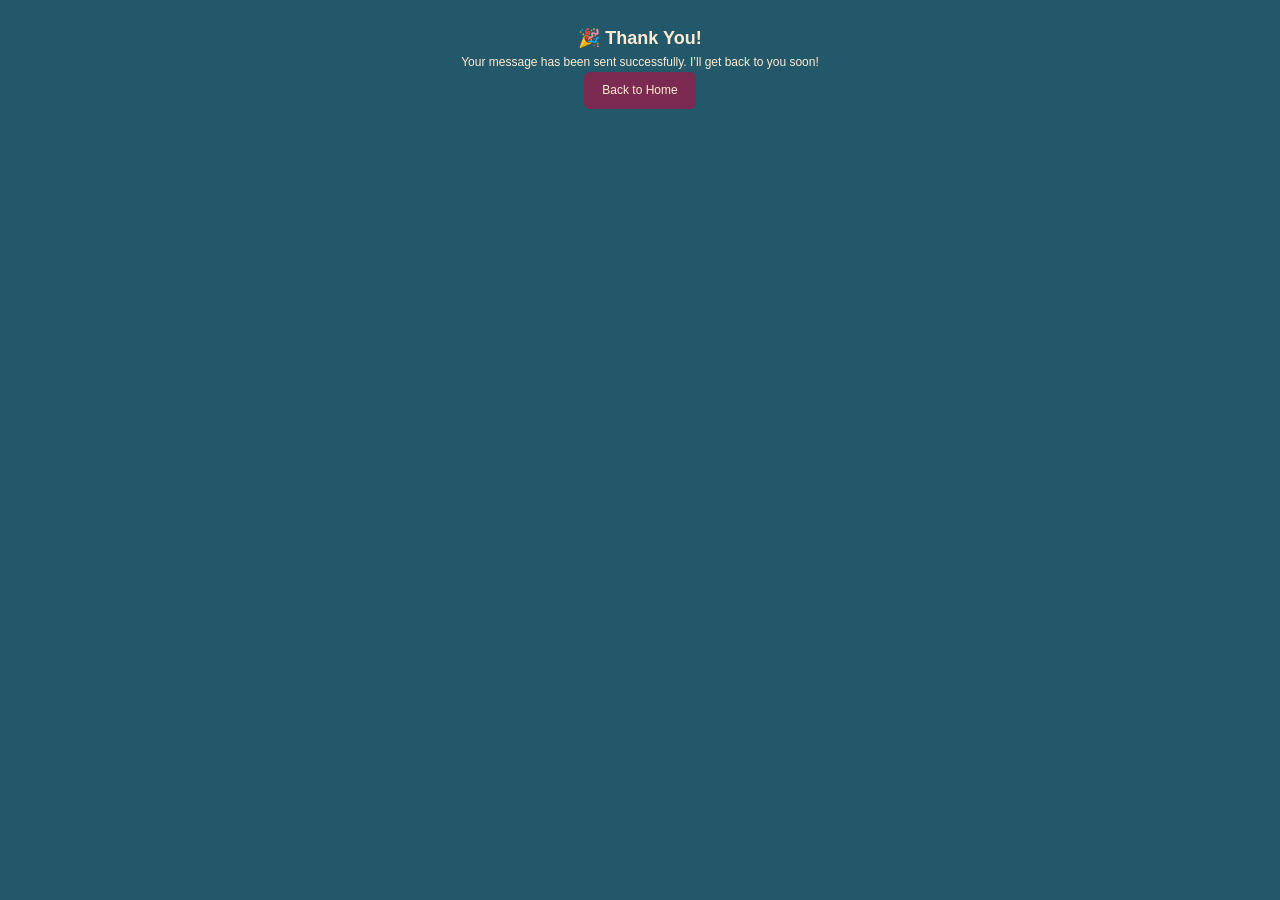
==== thank-you.html @ cb9ffa24 "Create thank-you.html" ====
<!DOCTYPE html>
<html lang="en">
<head>
  <meta charset="UTF-8" />
  <meta name="viewport" content="width=device-width, initial-scale=1.0" />
  <title>Thank You</title>
  <link rel="stylesheet" href="css/styles.css">
</head>
<body class="thank-you">
  <section class="section">
    <div class="container" style="text-align: center;">
      <h1>🎉 Thank You!</h1>
      <p>Your message has been sent successfully. I’ll get back to you soon!</p>
      <a href="/" class="btn btn--primary">Back to Home</a>
    </div>
  </section>
</body>
</html>
---- css/styles.css ----
/* ===== CSS RESET & BASE STYLES ===== */
* {
    margin: 0;
    padding: 0;
    box-sizing: border-box;
}

:root { 
  --primary-color: #22586a;       /* Deep teal */
  --secondary-color: #7b2a51;     /* Magenta */
  --background-color: #22586a;    /* Page background */
  --text-color: #ffebd1;          /* Cream text */
  --muted-text-color: #ffebd1;    /* Subheadings */
  
  /* New helpers */
  --overlay-color: rgba(34, 88, 106, 0.95); /* dark overlay for header */
  --card-bg: #1a3d4a;              /* slightly darker than primary */
  --border-color: #374151;         /* dark gray for subtle borders */
  --highlight-bg: #3a6b7d;         /* hover/active backgrounds */
}

html {
    scroll-behavior: smooth;
    font-size: 12px;
    scroll-padding-top: 100px; /* adjust based on your header height */
}


body {
    background-color: var(--background-color);
    color: var(--text-color);
    font-family: 'Inter', sans-serif;
    line-height: 1.6;
}

.card {
  padding-top: 15px;      /* Space above the content */
  padding-right: 100px;    /* Space to the right of the content */
  padding-bottom: 15px;   /* Space below the content */
  padding-left: 100px;     /* Space to the left of the content */
}

/* ===== UTILITY CLASSES ===== */
.container {
    max-width: 1200px;
    margin: 0 auto;
    padding: 0 2rem;
}

.section {
    padding: 2rem 0;
}

.section__title {
    font-size: 2.0rem;
    font-weight: 600;
    color: var(--text-color);
    margin-bottom: 1rem;
    text-align: center;
}

.section__description {
    font-size: 1.125rem;
    color: var(--muted-text-color);
    text-align: center;
    max-width: 600px;
    margin: 0 auto 3rem;
}

/* ===== BUTTONS ===== */
.btn {
    display: inline-block;
    padding: 0.75rem 1.5rem;
    border-radius: 0.5rem;
    text-decoration: none;
    font-weight: 500;
    text-align: center;
    transition: all 0.3s ease;
    border: none;
    cursor: pointer;
    font-family: inherit;
    font-size: 1rem;
}

.btn--primary {
    background-color: var(--secondary-color);
    color: var(--text-color);
}
    
.btn--primary:hover {
    background-color: var(--text-color);
    color: var(--secondary-color);
    transform: translateY(-2px);
    box-shadow: 0 4px 12px var(--secondary-color);
}
       
.btn--secondary {
    background-color: var(--secondary-color);
    border: 2px solid var(--secondary-color);
    color: var(--text-color);
}

.btn--secondary:hover {
    background-color:  var(--text-color);
    color: var(--secondary-color);
    transform: translateY(-2px);
}

.btn--large {
    padding: 1rem 2rem;
    font-size: 1.125rem;
}

/* ===== HEADER & NAVIGATION ===== */
.header {
    position: fixed;
    top: 0;
    left: 0;
    width: 100%;
    background-color: var(--card-bg);
    backdrop-filter: blur(10px);
    border-bottom: 1px solid var(--border-color);
    z-index: 1000;
    transition: all 0.3s ease;
}

.nav {
    display: flex;
    align-items: center;
    justify-content: space-between;
    padding: 1rem 2rem;
}

.nav__logo {
    display: flex;
    align-items: center;
    font-size: 1.5rem;
    font-weight: 600;
    color: var(--text-color);
    text-decoration: none;
}

.nav__logo-img {
    height: 40px;   /* adjust size */
    margin-right: 10px;
}

.nav__menu {
    display: flex;
    align-items: center;
}

.nav__list {
    display: flex;
    list-style: none;
    gap: 2rem;
}

.nav__link {
    text-decoration: none;
    color: var(--text-color);
    font-weight: 500;
    transition: color 0.3s ease;
    position: relative;
}

.nav__link:hover,
.nav__link.active {
    color: var(--text-color);
}

.nav__link::after {
    content: '';
    position: absolute;
    bottom: -4px;
    left: 0;
    width: 0;
    height: 2px;
    background-color: var(--text-color);
    transition: width 0.3s ease;
}

.nav__link:hover::after,
.nav__link.active::after {
    width: 100%;
}

.nav__actions {
    display: flex;
    align-items: center;
    gap: 1rem;
}

.nav__toggle {
    display: none;
    flex-direction: column;
    cursor: pointer;
    gap: 4px;
}

.nav__toggle span {
    width: 25px;
    height: 3px;
    background-color: var(--card-bg);
    transition: all 0.3s ease;
}

.nav__close {
    display: none;
    font-size: 2rem;
    cursor: pointer;
    color: var(--text-color);
}

/* ===== HERO SECTION ===== */
.hero {
    padding-top: 8rem;
    padding-bottom: 4rem;
    background: var(--primary-color);
    color: var(--text-color);
    min-height: 100vh;
    display: flex;
    align-items: center;
}

.hero__container {
    display: grid;
    grid-template-columns: 1fr 1fr;
    gap: 4rem;
    align-items: center;
}

.hero__title {
    font-size: 2.5rem;
    font-weight: 200;
    line-height: 1.2;
    margin-bottom: 1.5rem;
    color: var(--text-color);
}

.hero__title--accent {
    color: var(--text-color);
}

.hero__description {
    font-size: 1.25rem;
    color: var(--muted-text-color);
    margin-bottom: 2rem;
    line-height: 1.7;
}

.hero__buttons {
    display: flex;
    gap: 1rem;
    flex-wrap: wrap;
}

.hero__image {
    display: flex;
    justify-content: center;
    align-items: center;
}

.hero__image-placeholder {
    max-width: 100%;
    height: auto;
}

/* ===== OVERVIEW SECTION ===== */
.overview {
    background-color: var(--primary-color);
    color: var(--text-color);
}

/* ===== OVERVIEW SECTION HEADING & DESCRIPTION ===== */
.overview__intro {
    text-align: center;
    margin-bottom: 2rem; /* reduced from 4rem to tighten spacing with tiles */
}

.overview__intro .section__title {
    font-size: 2rem;  /* keep consistent */
    margin-bottom: 0.75rem; /* slightly smaller spacing below title */
}

.overview__intro .section__description {
    font-size: 1rem; /* slightly smaller for better proportion */
    max-width: 700px; /* tighter than the previous 600-900px? adjust if needed */
    margin: 0 auto; 
    line-height: 1.6;
}

/* ===== OVERVIEW SECTION / WHY CHOOSE TILES ===== */
.overview__container {
    max-width: 900px; /* same as other sections */
    margin: 0 auto;
    padding: 0 2rem;
}

.benefits {
    display: grid;
    grid-template-columns: repeat(auto-fit, minmax(220px, 1fr)); /* similar to subjects grid */
    gap: 2rem;
}

.benefit {
    text-align: center;
    padding: 1.25rem; /* same as subject-card */
    border-radius: 1rem;
    background-color: var(--card-bg);
    transition: transform 0.3s ease, box-shadow 0.3s ease;
}

.benefit:hover {
    transform: translateY(-5px);
    box-shadow: 0 20px 25px rgba(0, 0, 0, 0.4); /* same as subject-card hover */
}

.benefit__icon {
    display: inline-flex;
    align-items: center;
    justify-content: center;
    width: 60px;  /* same as subject-card__icon */
    height: 60px;
    background-color: var(--secondary-color);
    color: var(--text-color);
    border-radius: 0.75rem;
    margin-bottom: 1.5rem;
}

.benefit__title {
    font-size: 1.25rem; /* match subject-card__title */
    font-weight: 600;
    margin-bottom: 1rem;
    color: var(--text-color);
}

.benefit__description {
    color: var(--muted-text-color);
    font-size: 0.95rem; /* match subject-card description */
    line-height: 1.6;
}

/* ===== ABOUT SECTION ===== */
.about {
    background-color: var(--primary-color);
    color: var(--text-color);
}

.about__container {
    max-width: 1000px;
}

.about__content {
    display: grid;
    grid-template-columns: 1fr 2fr;
    gap: 4rem;
    align-items: start;
}

.about__image {
    display: flex;
    justify-content: center;
}

.about__image-placeholder {
    max-width: 100%;
    height: auto;
    border-radius: 1rem;
    overflow: hidden;
}

.about__text .section__title {
    text-align: left;
    margin-bottom: 2rem;
}

.about__description p {
    margin-bottom: 1.5rem;
    color: var(--muted-text-color);
    line-height: 1.7;
}

.about__credentials {
    margin-top: 2rem;
    padding: 1.5rem;
    background-color: var(--card-bg);
    border-radius: 0.5rem;
    border-left: 4px solid var(--secondary-color);
}

.about__credentials h3 {
    font-size: 1.25rem;
    font-weight: 600;
    margin-bottom: 1rem;
    color: var(--text-color);
}

.about__credentials ul {
    list-style: none;
}

.about__credentials li {
    padding: 0.5rem 0;
    color: var(--text-color);
    position: relative;
    padding-left: 1.5rem;
}

.about__credentials li::before {
    content: '✓';
    position: absolute;
    left: 0;
    color: var(--texr-color);
    font-weight: bold;
}

/* ===== SUBJECTS SECTION ===== */
.subjects {
    background-color: var(--primary-color);
    color: var(--text-color);
}

.subjects__header {
    text-align: center;
    margin-bottom: 1.5rem;
}

.subjects__header .section__title {
    font-size: 2rem;
    margin-bottom: 0.5rem; /* optional: tighten spacing if you have a description */
}

.subjects__header .section__description {
    font-size: 1rem;
    max-width: 700px;
    margin: 0 auto 1rem auto; /* tighter margin below description */
}

.subjects__grid {
  display: grid;
  grid-template-columns: repeat(auto-fit, minmax(150px, 1fr));
  gap: 1.5rem;
  padding: 0 1rem;
}

.subject-card {
  background-color: var(--card-bg);
  border-radius: 0.75rem;
  padding: 1rem;
  font-size: 0.9rem;
  box-shadow: 0 3px 8px rgba(0, 0, 0, 0.3);
  border: 1px solid var(--secondary-color);
  transition: transform 0.3s ease, box-shadow 0.3s ease;
}

.subject-card:hover {
    transform: translateY(-5px);
    box-shadow: 0 20px 25px rgba(0, 0, 0, 0.4);
    border-color: var(--primary-color);
}

.subject-card__icon {
    display: inline-flex;
    align-items: center;
    justify-content: center;
    width: 60px;
    height: 60px;
    background-color: var(--secondary-color);
    color: var(--text-color);
    border-radius: 0.75rem;
    margin-bottom: 1.5rem;
}

.subject-card__title {
    font-size: 1.25rem;
    font-weight: 600;
    margin-bottom: 1rem;
    color: var(--text-color);
}

.subject-card__description {
    color: var(--text-color);
    font-size: 0.95rem;
    margin-bottom: 1.5rem;
    line-height: 1.6;
}

.subject-card__details {
    list-style: none;
}

.subject-card__details li {
    padding: 0.5rem 0;
    position: relative;
    padding-left: 1.5rem;
    color: var(--muted-text-color);
    border-bottom: 1px solid var(--secondary-color);
}

.subject-card__details li:last-child {
    border-bottom: none;
}

.subject-card__details li::before {
    content: '•';
    position: absolute;
    left: 0;
    color: var(--text-color);
    font-weight: bold;
}

/* ===== TESTIMONIALS SECTION ===== */
.testimonials {
    background-color: var(--primary-color);
    color: var(--text-color);
}

.testimonials__header {
    text-align: center;
    margin-bottom: 4rem;
}

.testimonials__grid {
    display: grid;
    grid-template-columns: repeat(auto-fit, minmax(350px, 1fr));
    gap: 2rem;
}

.testimonial-card {
    background-color: var(--card-bg);
    border-radius: 1rem;
    padding: 2rem;
    box-shadow: 0 4px 6px rgba(0, 0, 0, 0.3);
    transition: transform 0.3s ease, box-shadow 0.3s ease;
}

.testimonial-card:hover {
    transform: translateY(-5px);
    box-shadow: 0 20px 25px rgba(0, 0, 0, 0.4);
}

.testimonial-card__content {
    margin-bottom: 1.5rem;
}

.testimonial-card__text {
    font-style: italic;
    color: var(--muted-text-color);
    line-height: 1.7;
    position: relative;
}

.testimonial-card__text::before {
    content: '"';
    font-size: 3rem;
    color: var(--muted-text-color);
    position: absolute;
    top: -10px;
    left: -10px;
    font-family: serif;
}

.testimonial-card__author {
    display: flex;
    align-items: center;
    gap: 1rem;
}

.testimonial-card__avatar {
    width: 50px;
    height: 50px;
    background-color: var(--card-bg);
    color: var(--text-color);
    border-radius: 50%;
    display: flex;
    align-items: center;
    justify-content: center;
    font-weight: 600;
    font-size: 1.125rem;
}

.testimonial-card__name {
    font-weight: 600;
    color: var(--text-color);
    margin-bottom: 0.25rem;
}

.testimonial-card__role {
    color: var(--muted-text-color);
    font-size: 0.875rem;
}

/* ===== CONTACT SECTION ===== */
.contact {
    background-color: var(--primary-color);
    color: var(--text-color);
}

.contact__header {
    text-align: center;
    margin-bottom: 4rem;
}

.contact__content {
    display: grid;
    grid-template-columns: 1fr 1fr;
    gap: 4rem;
}

.contact__info h3 {
    font-size: 1.5rem;
    font-weight: 600;
    margin-bottom: 2rem;
    color: var(--text-color);
}

.contact__details {
    margin-bottom: 3rem;
}

.contact__item {
    display: flex;
    align-items: flex-start;
    gap: 1rem;
    margin-bottom: 1rem;
}

.contact__icon {
    display: flex;
    align-items: center;
    justify-content: center;
    width: 40px;
    height: 40px;
    background-color: var(--secondary-color);
    color: var(--text-color);
    border-radius: 0.5rem;
    flex-shrink: 0;
}

.contact__item h4 {
    font-weight: 600;
    margin-bottom: 0.25rem;
    color: var(--text-color);
}

.contact__item p {
    color: var(--muted-text-color);
}

.contact__item a {
    color: var(--text-color);
    text-decoration: none;
}

.contact__item a:hover {
    text-decoration: underline;
}

.contact-booking {
  margin-top: 2rem;
  padding: 2rem;
  background: var(--card-bg);
  border-radius: 12px;
  box-shadow: 0 10px 25px rgba(0,0,0,0.2);
}
.contact-booking h2 {
  color: var(--text-color);
  margin-bottom: 0.5rem;
}

.contact__form h3 {
    font-size: 1.5rem;
    font-weight: 600;
    margin-bottom: 2rem;
    color: var(--text-color);
}

/* ===== FORM STYLES ===== */
.form__group {
    margin-bottom: 1.5rem;
}

.form__label {
    display: block;
    margin-bottom: 0.5rem;
    font-weight: 500;
    color: var(--text-color);
}

.form__input,
.form__select,
.form__textarea {
    width: 100%;
    padding: 0.75rem;
    border: 1px solid var(--border-color);
    border-radius: 0.5rem;
    font-family: inherit;
    font-size: 1rem;
    transition: border-color 0.3s ease, box-shadow 0.3s ease;
}

.form__input:focus,
.form__select:focus,
.form__textarea:focus {
    outline: none;
    border-color: var(--secondary-color);
    box-shadow: 0 0 0 3px rgba(123, 42, 81, 0.3);
}

.form__textarea {
    resize: vertical;
    min-height: 120px;
}

/* ===== FOOTER ===== */
.footer {
    background-color: var(--secondary-color);
    color: var(--text-color);
    padding: 3rem 0 1rem;
}

.footer__content {
    display: grid;
    grid-template-columns: 1fr 2fr;
    gap: 3rem;
    margin-bottom: 2rem;
}

.footer__brand h3 {
    font-size: 1.5rem;
    font-weight: 600;
    margin-bottom: 1rem;
    color: var(--text-color);
}

.footer__brand p {
    color: var(--muted-text-color);
    line-height: 1.6;
}

.footer__links {
    display: grid;
    grid-template-columns: repeat(3, 1fr);
    gap: 2rem;
}

.footer__section h4 {
    font-weight: 600;
    margin-bottom: 1rem;
    color: var(--text-color);
}

.footer__section ul {
    list-style: none;
}

.footer__section li {
    margin-bottom: 0.5rem;
}

.footer__section a {
    color: var(--text-color);
    text-decoration: none;
    transition: color 0.3s ease;
}

.footer__section a:hover {
    color: var(--primary-color);
}

.footer__bottom {
    border-top: 1px solid var(--border-color);
    padding-top: 2rem;
    text-align: center;
    color: var(--muted-text-color);
}

.footer__bottom p {
    margin-bottom: 0.5rem;
}

/* ===== RESPONSIVE DESIGN ===== */
@media (max-width: 992px) {
    .hero__container {
        grid-template-columns: 1fr;
        text-align: center;
    }

    .about__content {
        grid-template-columns: 1fr;
    }

    .contact__content {
        grid-template-columns: 1fr;
    }

    .footer__content {
        grid-template-columns: 1fr;
    }

    .nav__menu {
        position: fixed;
        top: 0;
        right: -100%;
        width: 80%;
        height: 100vh;
        background-color: var(--card-bg);
        flex-direction: column;
        padding: 4rem 2rem;
        transition: right 0.3s ease;
        z-index: 999;
    }

    .nav__menu.active {
        right: 0;
    }

    .nav__list {
        flex-direction: column;
        gap: 2rem;
        margin-bottom: 3rem;
    }

    .nav__toggle {
        display: flex;
    }

    .nav__close {
        display: block;
        position: absolute;
        top: 1rem;
        right: 1rem;
    }
}

/* ===== Global Page Margin & Width Fix ===== */

/* Constrain the main content width */
body {
  margin: 0;
  padding: 0;
  background-color: var(--background-color, #22586a);
}

/* Apply consistent left/right padding to everything */
.container,
.section,
.overview__container,
.subjects__container {
  max-width: 900px;      /* total width limit */
  margin-left: auto;      /* centers the section horizontally */
  margin-right: auto;
  padding-left: 2rem;     /* adds side breathing space */
  padding-right: 2rem;
  box-sizing: border-box;
}

/* Optional: reduce padding slightly on small screens */
@media (max-width: 768px) {
  .container,
  .section,
  .overview__container,
  .subjects__container {
    padding-left: 1rem;
    padding-right: 1rem;
  }
}

/* ===== PRICING SECTION ===== */
.pricing {
  background-color: var(--primary-color);
  color: var(--text-color);
  text-align: center;
}

.pricing__grid {
  display: grid;
  grid-template-columns: repeat(auto-fit, minmax(250px, 1fr));
  gap: 2rem;
  margin-top: 2rem;
}

.pricing__card {
  background-color: var(--card-bg);
  border-radius: 1rem;
  padding: 2rem;
  box-shadow: 0 8px 20px rgba(0,0,0,0.3);
  transition: transform 0.3s ease, box-shadow 0.3s ease;
}

.pricing__card:hover {
  transform: translateY(-5px);
  box-shadow: 0 15px 30px rgba(0,0,0,0.4);
}

.pricing__card h3 {
  font-size: 1.5rem;
  margin-bottom: 1rem;
}

.price {
  font-size: 1.25rem;
  font-weight: 600;
  color: var(--text-color);
  margin-bottom: 1.5rem;
}

/* ==== PAYMENT BUTTONS ==== */
.payment-buttons {
  display: flex;
  flex-direction: column;
  align-items: center;
  gap: 1rem; /* space between buttons */
  flex-wrap: wrap;
  text-align: center;
  margin: 2rem auto 4rem;
}

.payment-buttons .btn {
  width: 250px; /* consistent button width */
  max-width: 80%;
  text-transform: none; /* keep natural capitalization */
}

/* ===== SCHEDULE SECTION ===== */
.schedule__placeholder {
  border: 2px dashed rgba(255, 255, 255, 0.5);
  border-radius: 1rem;
  padding: 3rem 2rem;
  margin-top: 2rem;
  text-align: center;
  background-color: rgba(0, 0, 0, 0.1);
}

.schedule__placeholder p {
  font-size: 1.1rem;
  margin-bottom: 1rem;
}

.schedule__placeholder .btn {
  margin-top: 1rem;
}
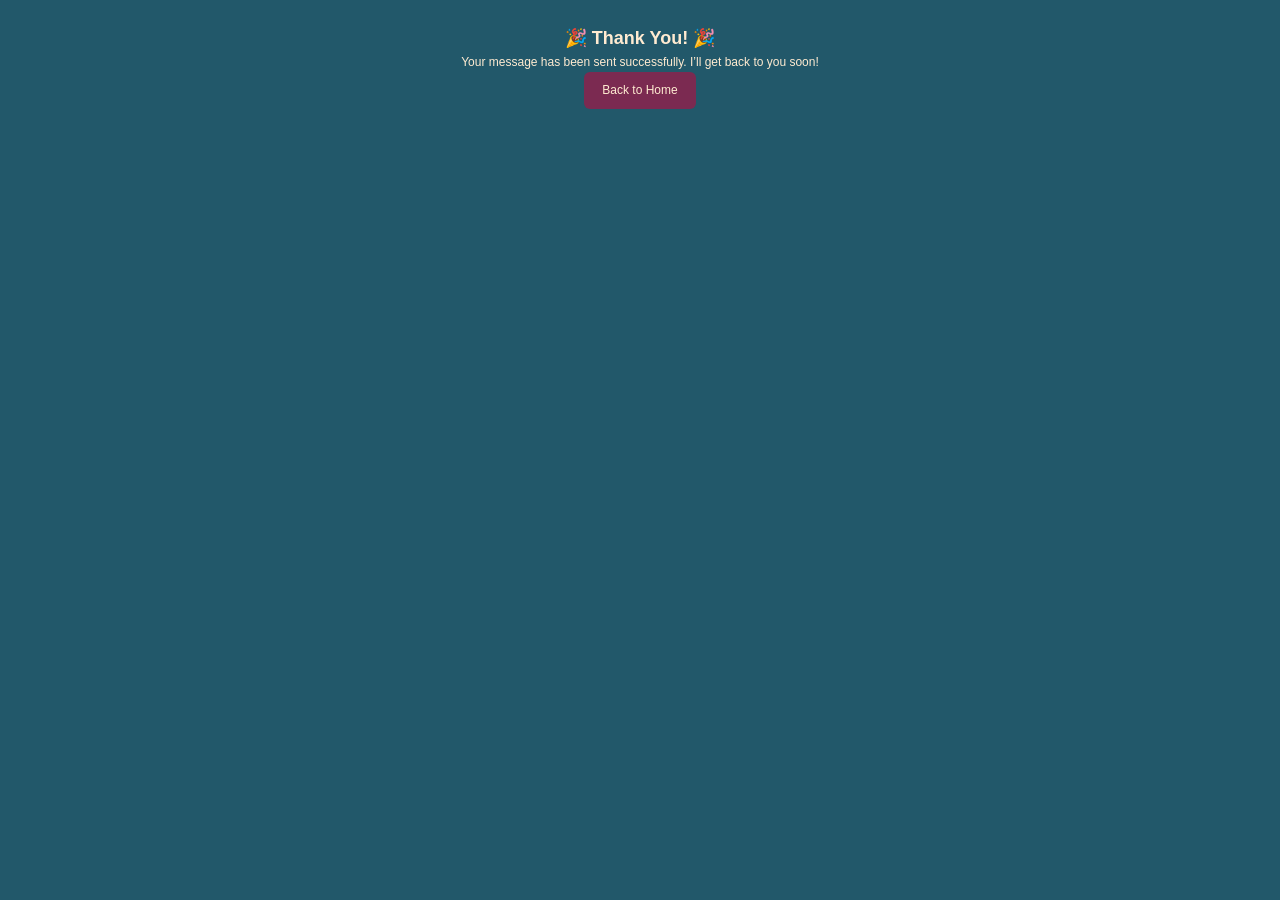
==== commit 69d4f8b0: "Update thank-you.html" ====
--- a/thank-you.html
+++ b/thank-you.html
@@ -9,7 +9,7 @@
 <body class="thank-you">
   <section class="section">
     <div class="container" style="text-align: center;">
-      <h1>🎉 Thank You!</h1>
+      <h1>🎉 Thank You! 🎉</h1>
       <p>Your message has been sent successfully. I’ll get back to you soon!</p>
       <a href="/" class="btn btn--primary">Back to Home</a>
     </div>
--- a/css/styles.css
+++ b/css/styles.css
@@ -941,3 +941,21 @@
 .schedule__placeholder .btn {
   margin-top: 1rem;
 }
+
+/* ===== THANK YOU MESSAGE ===== */
+.thank-you-message {
+  background-color: rgba(0, 255, 128, 0.1);
+  border: 2px solid rgba(0, 255, 128, 0.5);
+  border-radius: 1rem;
+  padding: 1.5rem;
+  margin-top: 1.5rem;
+  text-align: center;
+  color: #00ff99;
+  font-weight: 500;
+  animation: fadeIn 0.6s ease-in-out;
+}
+
+@keyframes fadeIn {
+  from { opacity: 0; transform: translateY(10px); }
+  to { opacity: 1; transform: translateY(0); }
+}
